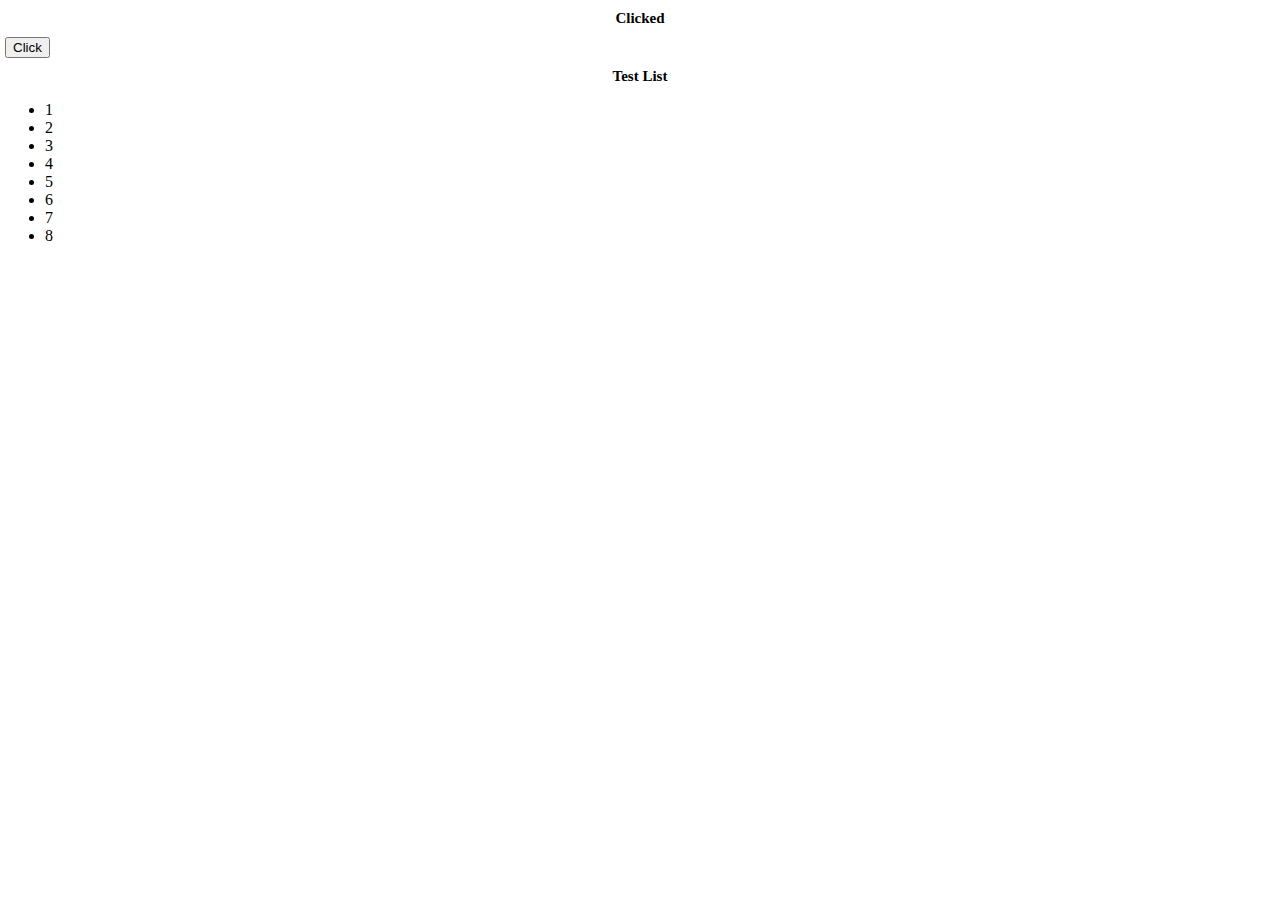
==== popup.html @ bc4671a9 "init, basic popup working, no content" ====
<!-- html for the popup itself from the extension bar -->
<!DOCTYPE html>
<html>
    <head>
        <title>Click It</title>
    </head>
    <style type="text/css">
    body {
        margin: 5px;
    }
    h1 {
        font-size: 15px;
        text-align: center;
    }
    </style>
    <body>
        <h1>Clicked</h1>
        <!-- dunno why but the alert isnt centered on the window-->
        <button id="clickIt">Click</button>
        <h1>Test List</h1>
        <ul>
            <li>1</li>
            <li>2</li>
            <li>3</li>
            <li>4</li>
            <li>5</li>
            <li>6</li>
            <li>7</li>
            <li>8</li>
        </ul>
    </body>
    <script src="popup.js"></script>
</html>
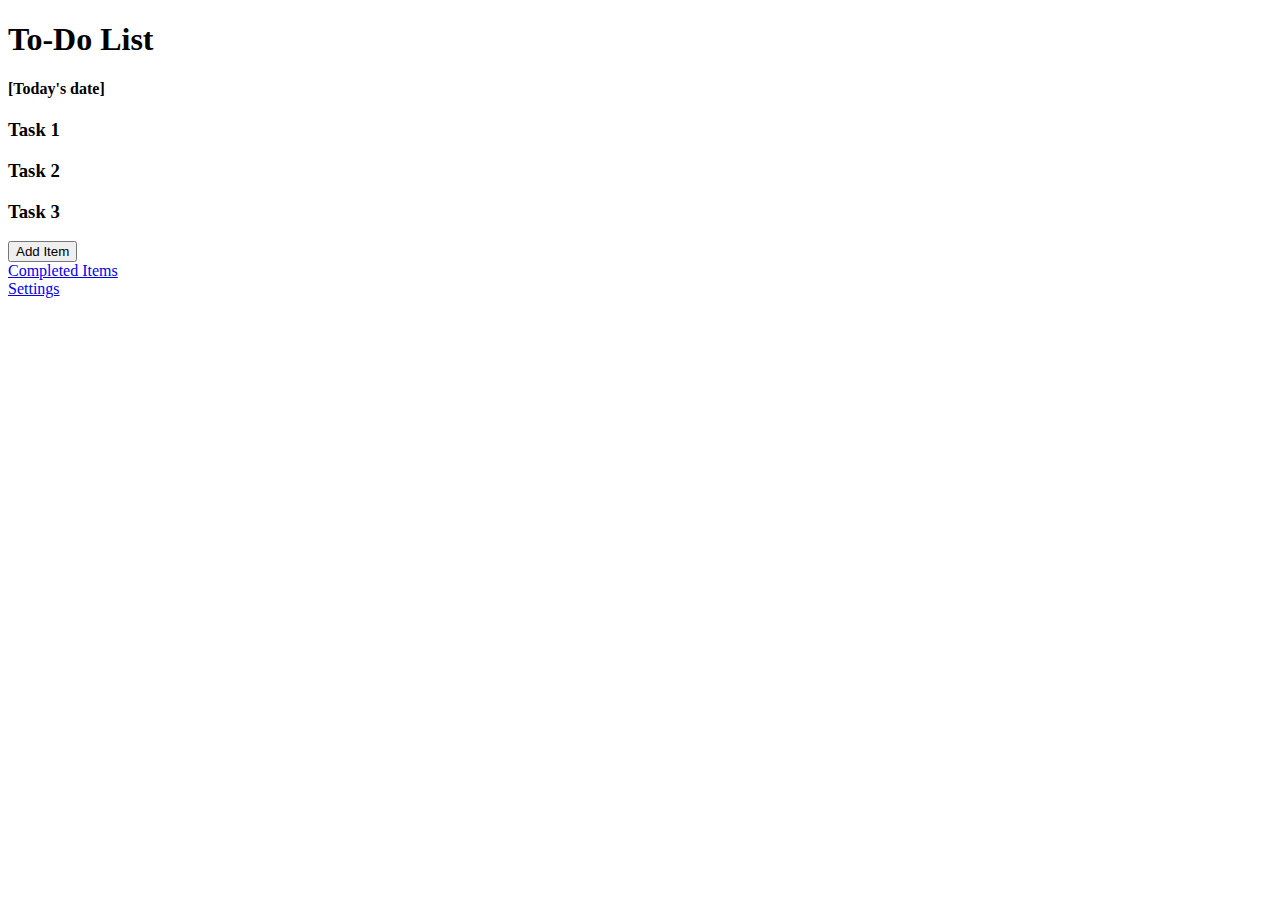
==== commit 94916e9e: "Add HTML structure (partial)" ====
--- a/popup.html
+++ b/popup.html
@@ -3,31 +3,37 @@
 <html>
     <head>
         <title>Click It</title>
+        <link href="assets/style.css" rel="stylesheet">
     </head>
-    <style type="text/css">
-    body {
-        margin: 5px;
-    }
-    h1 {
-        font-size: 15px;
-        text-align: center;
-    }
-    </style>
     <body>
-        <h1>Clicked</h1>
-        <!-- dunno why but the alert isnt centered on the window-->
-        <button id="clickIt">Click</button>
-        <h1>Test List</h1>
-        <ul>
-            <li>1</li>
-            <li>2</li>
-            <li>3</li>
-            <li>4</li>
-            <li>5</li>
-            <li>6</li>
-            <li>7</li>
-            <li>8</li>
-        </ul>
+        <header>
+            <h1>To-Do List</h1>
+            <h4>[Today's date]</h4>
+        </header>
+        <main class="container">
+            <div class="items">
+                <div class="item">
+                    <h3 class="task-name">Task 1</h3>
+                </div>
+                <div class="item">
+                    <h3 class="task-name">Task 2</h3>
+                </div>
+                <div class="item">
+                    <h3 class="task-name">Task 3</h3>
+                </div>
+            </div>
+            <div class="add-item">
+                <form>
+                    <button type="button" id="addItem">Add Item</button>
+                </form>
+            </div>
+            <div class="completed-items">
+                <a href="#">Completed Items</a>
+            </div>
+            <div class="settings-icon">
+                <a href="#">Settings</a>
+            </div>
+        </main>
     </body>
     <script src="popup.js"></script>
 </html>